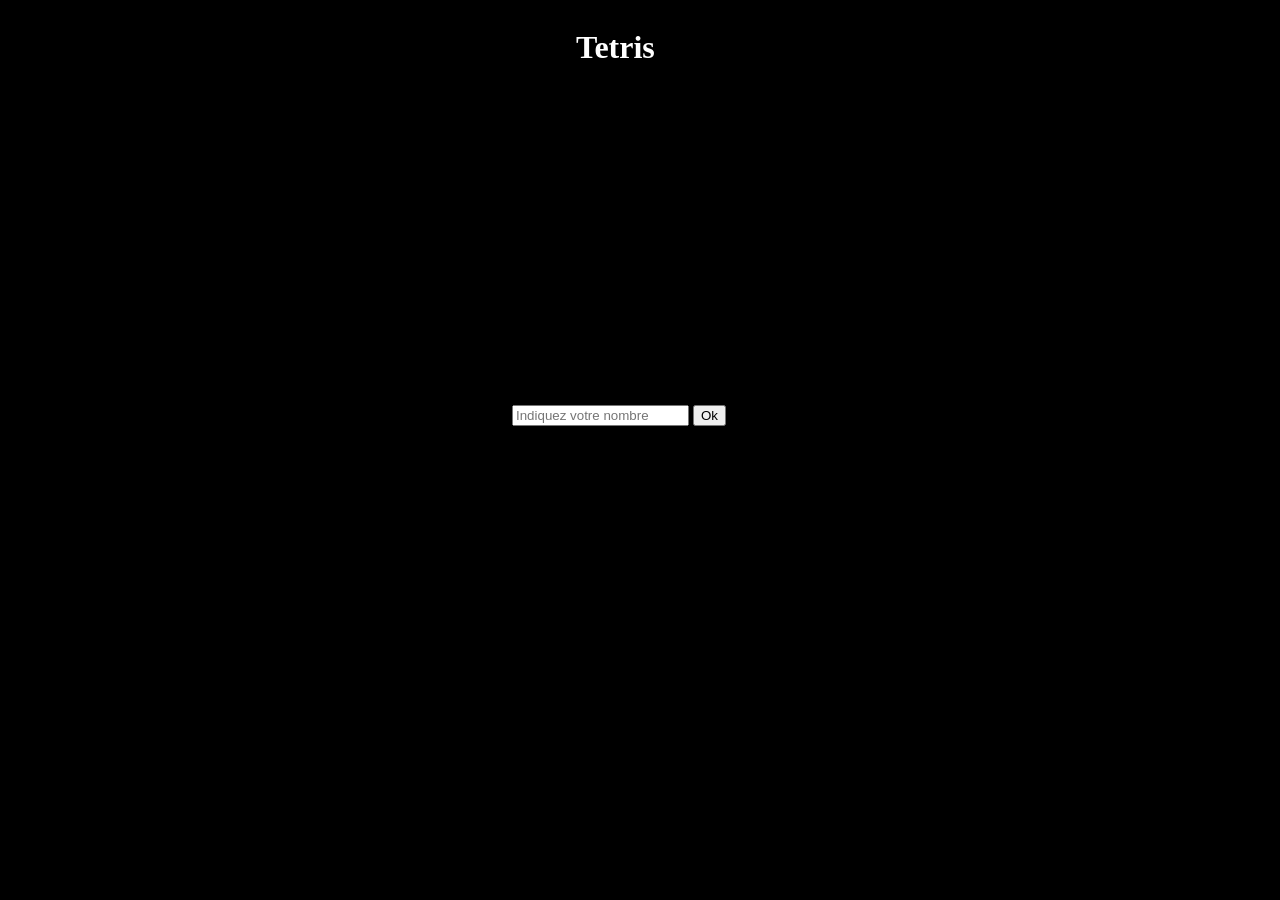
==== tetris/html/index.html @ 38c9fae7 "Add files via upload First push  Probleme with save of position  no keyboard no colision against " ====
<!DOCTYPE html>
<!--



-->
<html>
    <head>
        <title>Tétris du feu de dieu</title>
        <meta charset="UTF-8">
        <meta name="viewport" content="width=device-width, initial-scale=1.0">
        <link href="../css/fond.css" rel="stylesheet" type="text/css"/>
        <script src="../js/jquery/jquery-3.3.1.js" type="text/javascript"></script>
        <script src="../js/piece.js" type="text/javascript"></script>
        <script src="../js/bloc_js.js" type="text/javascript"></script>
    </head>
    <body>
        <h1> Tetris </h1>
        <div id="pseudo">
            <input type="text" placeholder="Indiquez votre nombre" id="pseudo_text"/>
            <button id="valid">Ok</button>            
        </div>
        <div id="jeux">
            <canvas id="cadre"></canvas>
            <label id="Pseudo_joueur"></label>
            <label id="Points"></label>
        </div>
    </body>
</html>
---- tetris/css/fond.css ----
/*



*/
/* 
    Created on : 1 avr. 2019, 13:56:48
    Author     : alexis
*/

body{
    width:95%;
    height: 100%;
    background-color: black;
    color:White;
}
h1{
    position:absolute;
    left:45%;
}

#cadre{
    width: 100%;
    height: 100%;
    border-color: #000000;
    background-color: #E0E0E0;
    height: 500px;
    position: absolute;
    left:33%;
    width: 400px;
    border: 5px solid #FFFFFF;
    visibility: hidden;
    top:15%;
}


#pseudo{
    position: absolute;
    top:45%;
    left:40%;
}

#Pseudo_joueur{
    position: absolute;
    right:5%;
    top:30%;
    font-size: 24px;
}

#Points{
    position: absolute;
    right:5%;
    top:38%;
    font-size: 24px;
}
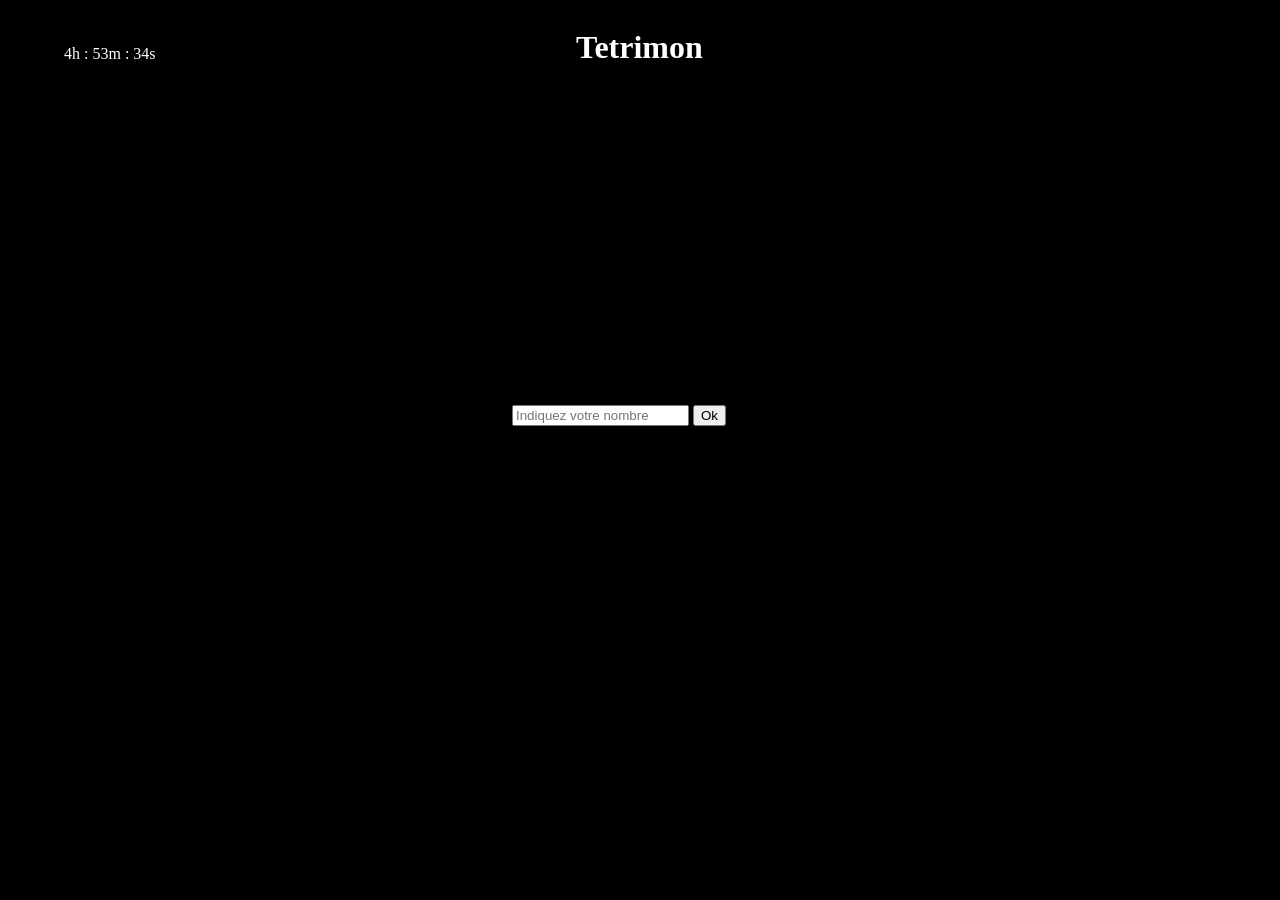
==== commit 23d034a5: "Add files via upload Creating of true valor of position + date" ====
--- a/tetris/html/index.html
+++ b/tetris/html/index.html
@@ -4,18 +4,19 @@
 
 
 -->
-<html>
+<html lang="fr">
     <head>
-        <title>Tétris du feu de dieu</title>
+        <title>Tétrimon</title>
         <meta charset="UTF-8">
         <meta name="viewport" content="width=device-width, initial-scale=1.0">
         <link href="../css/fond.css" rel="stylesheet" type="text/css"/>
-        <script src="../js/jquery/jquery-3.3.1.js" type="text/javascript"></script>
-        <script src="../js/piece.js" type="text/javascript"></script>
-        <script src="../js/bloc_js.js" type="text/javascript"></script>
+        <script src="../js/jquery/jquery-3.3.1.js"></script>
+        <script src="../js/piece.js"></script>
+        <script src="../js/bloc_js.js" ></script>
     </head>
-    <body>
-        <h1> Tetris </h1>
+    <body >
+        <h1> Tetrimon </h1>
+        <label id="time"></label>
         <div id="pseudo">
             <input type="text" placeholder="Indiquez votre nombre" id="pseudo_text"/>
             <button id="valid">Ok</button>            
--- a/tetris/css/fond.css
+++ b/tetris/css/fond.css
@@ -53,3 +53,10 @@
     top:38%;
     font-size: 24px;
 }
+
+#time{
+    position: absolute;
+    top:5%;
+    left:5%;
+    color: white;
+}
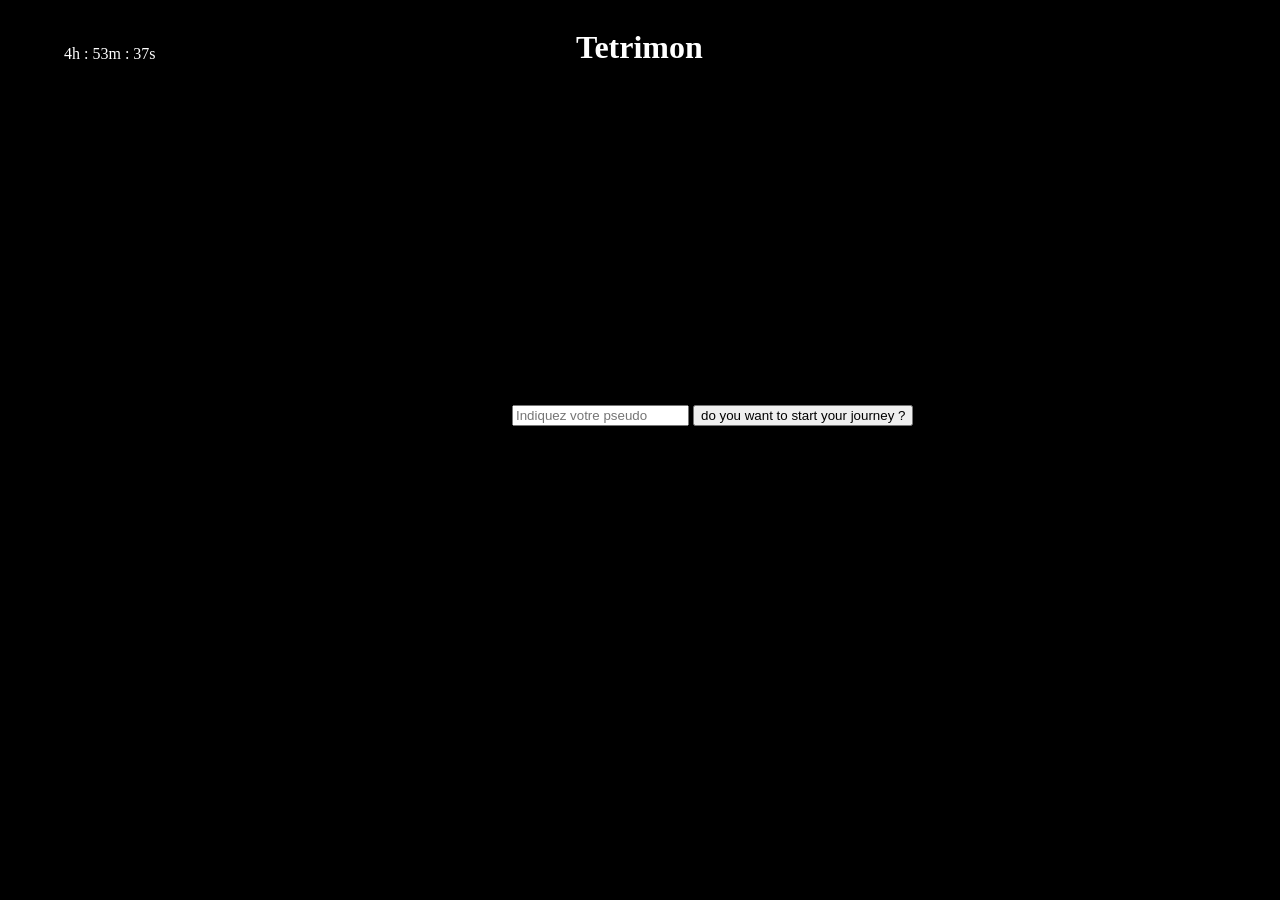
==== commit 4c1cf1d8: "Add files via upload" ====
--- a/tetris/html/index.html
+++ b/tetris/html/index.html
@@ -18,13 +18,19 @@
         <h1> Tetrimon </h1>
         <label id="time"></label>
         <div id="pseudo">
-            <input type="text" placeholder="Indiquez votre nombre" id="pseudo_text"/>
-            <button id="valid">Ok</button>            
+            <input type="text" placeholder="Indiquez votre pseudo" id="pseudoText"/>
+            <button id="valid">do you want to start your journey ?</button>            
         </div>
         <div id="jeux">
             <canvas id="cadre"></canvas>
-            <label id="Pseudo_joueur"></label>
+            <label id="pseudoJoueur"></label>
             <label id="Points"></label>
+        </div>
+        <div id="fin">
+            <label id="restart">Do you want take an other way?</label>
+            <input type="text" placeholder="Indiquez votre pseudo" id="pseudoTextReplay"/>
+            <button id="yes" class="buttonRes">Yes</button>       
+            <button id="no" class="buttonRes">No</button>       
         </div>
     </body>
 </html>
--- a/tetris/css/fond.css
+++ b/tetris/css/fond.css
@@ -26,7 +26,7 @@
     background-color: #E0E0E0;
     height: 500px;
     position: absolute;
-    left:33%;
+    left:12%;
     width: 400px;
     border: 5px solid #FFFFFF;
     visibility: hidden;
@@ -40,7 +40,7 @@
     left:40%;
 }
 
-#Pseudo_joueur{
+#pseudoJoueur{
     position: absolute;
     right:5%;
     top:30%;
@@ -59,4 +59,33 @@
     top:5%;
     left:5%;
     color: white;
-}+}
+
+#fin{
+    visibility:hidden;
+    position: absolute;
+    top : 25%;
+    left:25%;
+    width: 300px;
+}
+
+#restart{
+    position: relative;
+    width: 100px;
+    left:150px;
+}
+
+#pseudoTextReplay
+{
+    position: relative;
+    top:35px;
+    left: 155px;
+}
+
+
+
+.buttonRes {
+    position: relative;
+    top : 80px;
+    left : 40px;
+}
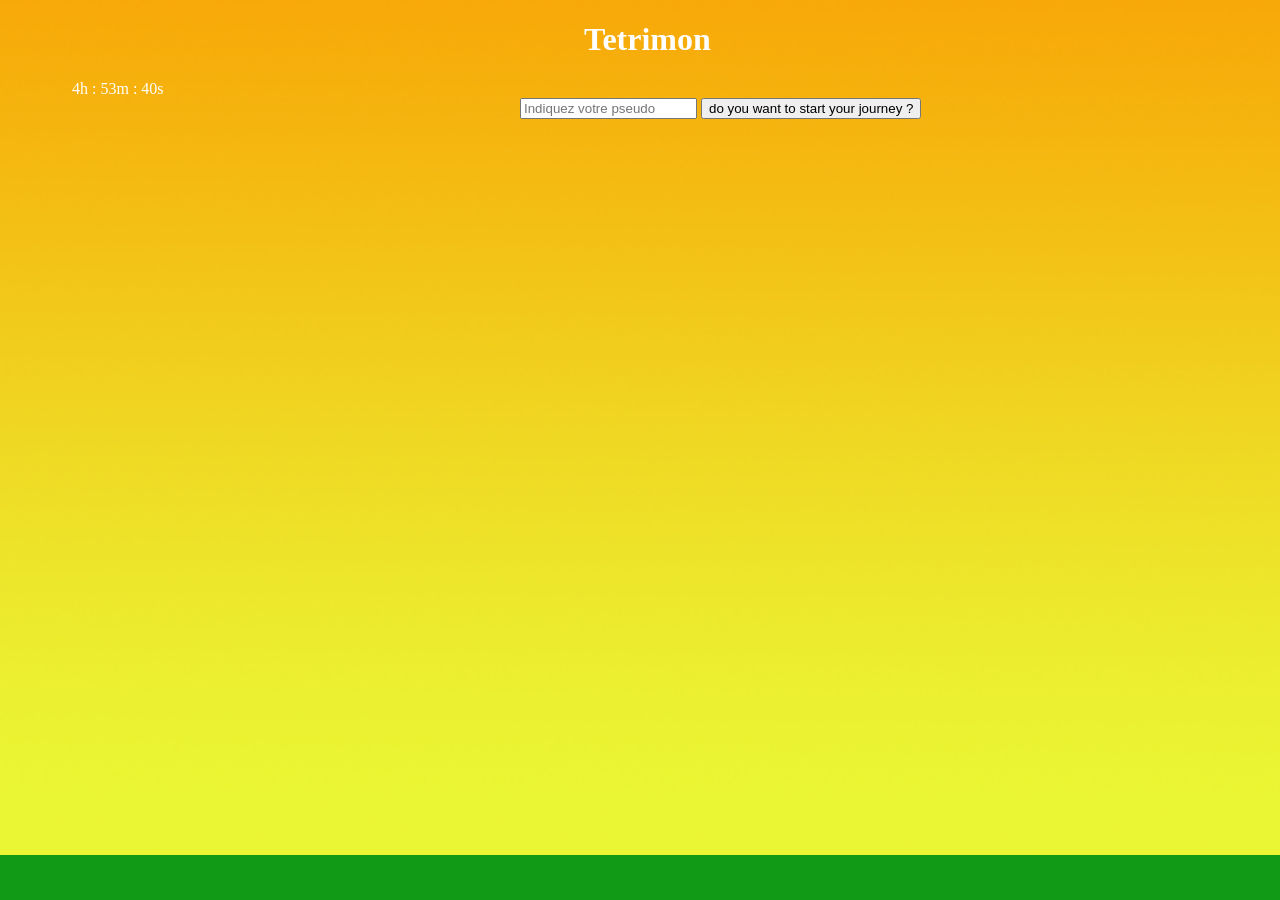
==== commit 8adfa3d1: "Add files via upload Last change at 16h40" ====
--- a/tetris/html/index.html
+++ b/tetris/html/index.html
@@ -15,6 +15,7 @@
         <script src="../js/bloc_js.js" ></script>
     </head>
     <body >
+        <img src=" ../img/fond.png" id="fond" alt='test'/>
         <h1> Tetrimon </h1>
         <label id="time"></label>
         <div id="pseudo">
@@ -32,5 +33,6 @@
             <button id="yes" class="buttonRes">Yes</button>       
             <button id="no" class="buttonRes">No</button>       
         </div>
+        <footer></footer>
     </body>
 </html>
--- a/tetris/css/fond.css
+++ b/tetris/css/fond.css
@@ -7,27 +7,31 @@
     Created on : 1 avr. 2019, 13:56:48
     Author     : alexis
 */
+html
+{
 
+    overflow: hidden;
+}
 body{
-    width:95%;
-    height: 100%;
-    background-color: black;
+    width:100%;
+    height: 120%;
     color:White;
+    top: 0;
+    left: 0;
 }
 h1{
-    position:absolute;
+    position:relative;
     left:45%;
 }
 
 #cadre{
-    width: 100%;
-    height: 100%;
     border-color: #000000;
     background-color: #E0E0E0;
     height: 500px;
-    position: absolute;
+    position: relative;
     left:12%;
     width: 400px;
+    bottom: 0px;
     border: 5px solid #FFFFFF;
     visibility: hidden;
     top:15%;
@@ -35,35 +39,40 @@
 
 
 #pseudo{
-    position: absolute;
+    position: relative;
     top:45%;
     left:40%;
 }
 
 #pseudoJoueur{
-    position: absolute;
-    right:5%;
-    top:30%;
+    position: relative;
     font-size: 24px;
+    display: inline;
 }
 
 #Points{
-    position: absolute;
+    position: relative;
     right:5%;
     top:38%;
     font-size: 24px;
+    display: inline;
+    
 }
 
 #time{
-    position: absolute;
-    top:5%;
+    position: relative;
     left:5%;
     color: white;
 }
 
+#jeux
+{
+    width: 100%;
+}
+
 #fin{
     visibility:hidden;
-    position: absolute;
+    position: relative;
     top : 25%;
     left:25%;
     width: 300px;
@@ -89,3 +98,19 @@
     top : 80px;
     left : 40px;
 }
+
+footer{
+    position: absolute;
+    background-image: url("../img/fondSol.png");
+    height: 5vh;
+    width: 100%;
+    bottom:  0vh;
+    left : 0px;
+}
+
+#fond {
+    height: 100%;
+    position:absolute;
+    top:0%;
+    left:0%;
+}
